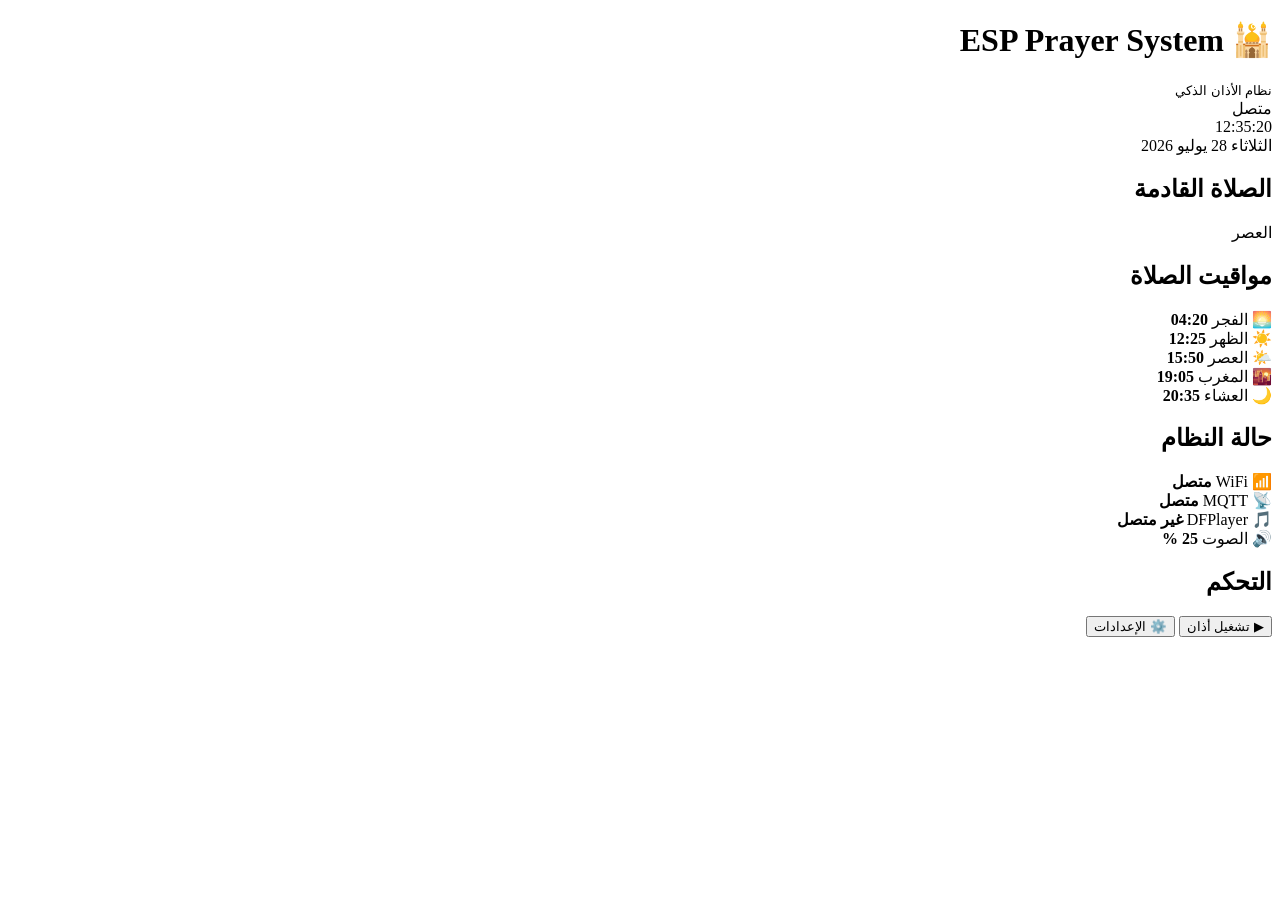
==== data/web/index.html @ 02e5ed16 "Quran scheduled playback, folder play persistence, default settings reset (v1.9.3)" ====
<!DOCTYPE html>

<html lang="ar" dir="rtl">

<head>

<meta charset="UTF-8">

<meta name="viewport" content="width=device-width, initial-scale=1.0">

<title>ESP Prayer System</title>

<link rel="stylesheet" href="/web/style.css?v=5">

</head>

<body>

<div class="app">

<!-- Header -->

<header class="header">

<div>
    <h1>🕌 ESP Prayer System</h1>
    <small>نظام الأذان الذكي</small>
</div>

<span id="deviceStatus" class="status-online">
    متصل
</span>

</header>

<!-- Clock -->

<section class="clock-card">

<div id="time">
    12:35:20
</div>

<div id="date">
    الثلاثاء 28 يوليو 2026
</div>

</section>

<!-- Event Status -->

<div class="event-banner" id="eventBanner" style="display:none">
</div>

<!-- Next Prayer -->

<section class="card next-prayer">

<h2>
    الصلاة القادمة
</h2>

<div class="prayer-name" id="nextPrayer">

العصر

</div>

<div id="nextPrayerTime" class="prayer-time">
</div>

<div class="countdown" id="countdown">
</div>

</section>

<!-- Prayer Times -->

<section class="card">

<h2>
    مواقيت الصلاة
</h2>

<div class="prayer-list">

<div id="prayer-fajr">
<span>🌅 الفجر</span>
<b id="fajr">04:20</b>
</div>

<div id="prayer-dhuhr">
<span>☀️ الظهر</span>
<b id="dhuhr">12:25</b>
</div>

<div id="prayer-asr">
<span>🌤️ العصر</span>
<b id="asr">15:50</b>
</div>

<div id="prayer-maghrib">
<span>🌇 المغرب</span>
<b id="maghrib">19:05</b>
</div>

<div id="prayer-isha">
<span>🌙 العشاء</span>
<b id="isha">20:35</b>
</div>

</div>

</section>

<!-- System Status -->

<section class="card">

<h2>
حالة النظام
</h2>

<div class="system-row">

<span>
    📶 WiFi
</span>

<b id="wifi">
    متصل
</b>

</div>

<div class="system-row">

<span>
    📡 MQTT
</span>

<b id="mqtt">
    متصل
</b>

</div>

<div class="system-row">

<span>
    🎵 DFPlayer
</span>

<b id="dfplayer">
    غير متصل
</b>

</div>

<div class="system-row">

<span>
    🔊 الصوت
</span>

<b>
    <span id="volume">
        25
    </span>
    %
</b>

</div>

</section>

<!-- Controls -->

<section class="card">

<h2>
التحكم
</h2>

<div class="controls">


<button onclick="testAzan()">
    ▶ <span>تشغيل أذان</span>
</button>

<button onclick="location.href='settings.html'">

⚙️ <span>
الإعدادات </span>

</button>

</div>

</section>

</div>

<script src="/web/script.js?v=10"></script>

<script>
console.log("=== ESP Prayer System ===");
</script>


</body>
</html>
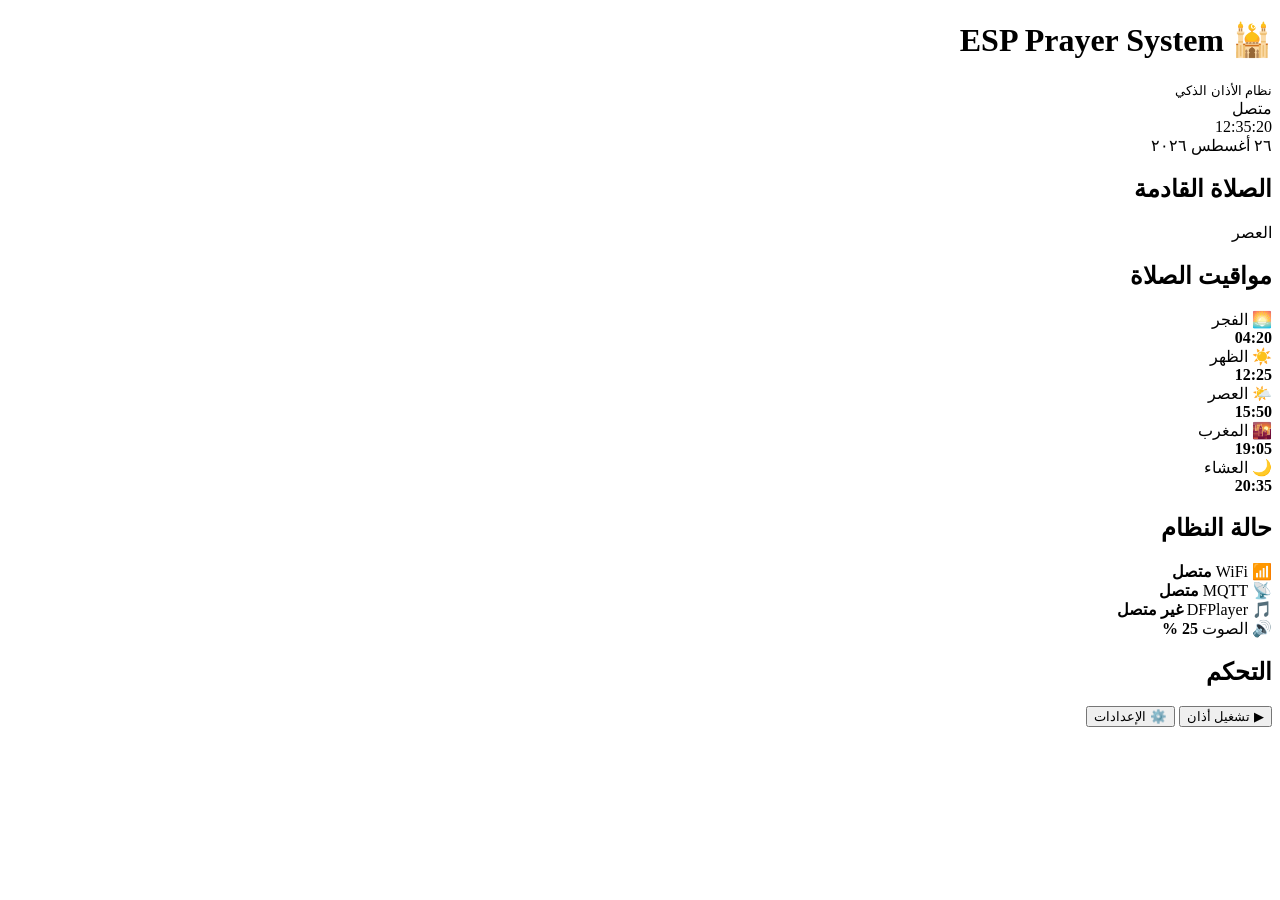
==== commit 4cbbb478: "UAE prayer calculation, iqama per-prayer delays, local Hijri date, ruqyah/iqama audio, disable HW st" ====
--- a/data/web/index.html
+++ b/data/web/index.html
@@ -42,7 +42,10 @@
 </div>
 
 <div id="date">
-    الثلاثاء 28 يوليو 2026
+    ٢٦ أغسطس ٢٠٢٦
+</div>
+
+<div id="hijriDate" class="hijri-date">
 </div>
 
 </section>
@@ -86,27 +89,42 @@
 
 <div id="prayer-fajr">
 <span>🌅 الفجر</span>
+<div class="prayer-times-row">
 <b id="fajr">04:20</b>
+<small id="iqamaFajr" class="iqama-time"></small>
+</div>
 </div>
 
 <div id="prayer-dhuhr">
 <span>☀️ الظهر</span>
+<div class="prayer-times-row">
 <b id="dhuhr">12:25</b>
+<small id="iqamaDhuhr" class="iqama-time"></small>
+</div>
 </div>
 
 <div id="prayer-asr">
 <span>🌤️ العصر</span>
+<div class="prayer-times-row">
 <b id="asr">15:50</b>
+<small id="iqamaAsr" class="iqama-time"></small>
+</div>
 </div>
 
 <div id="prayer-maghrib">
 <span>🌇 المغرب</span>
+<div class="prayer-times-row">
 <b id="maghrib">19:05</b>
+<small id="iqamaMaghrib" class="iqama-time"></small>
+</div>
 </div>
 
 <div id="prayer-isha">
 <span>🌙 العشاء</span>
+<div class="prayer-times-row">
 <b id="isha">20:35</b>
+<small id="iqamaIsha" class="iqama-time"></small>
+</div>
 </div>
 
 </div>
